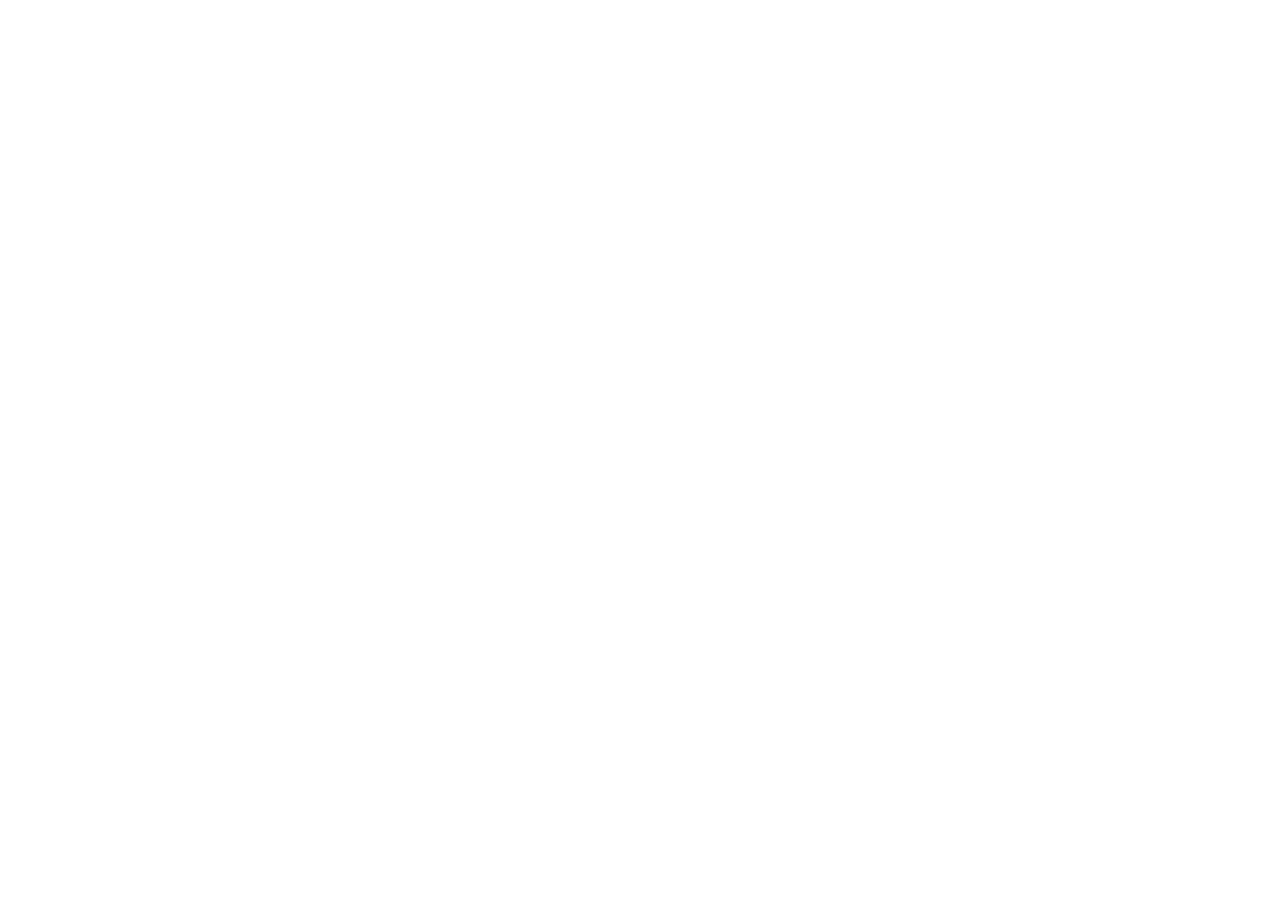
==== index.html @ d2cbfa1b "added script html" ====
<!DOCTYPE html>
<html lang="en">
<head>
    <meta charset="UTF-8">
    <meta http-equiv="X-UA-Compatible">
    <meta name="viewport" content="width=device-width, initial-scale=1.0">
    <title>Document</title>
</head>
<body>
    <script src="js/script.js"></script>
</body>
</html>
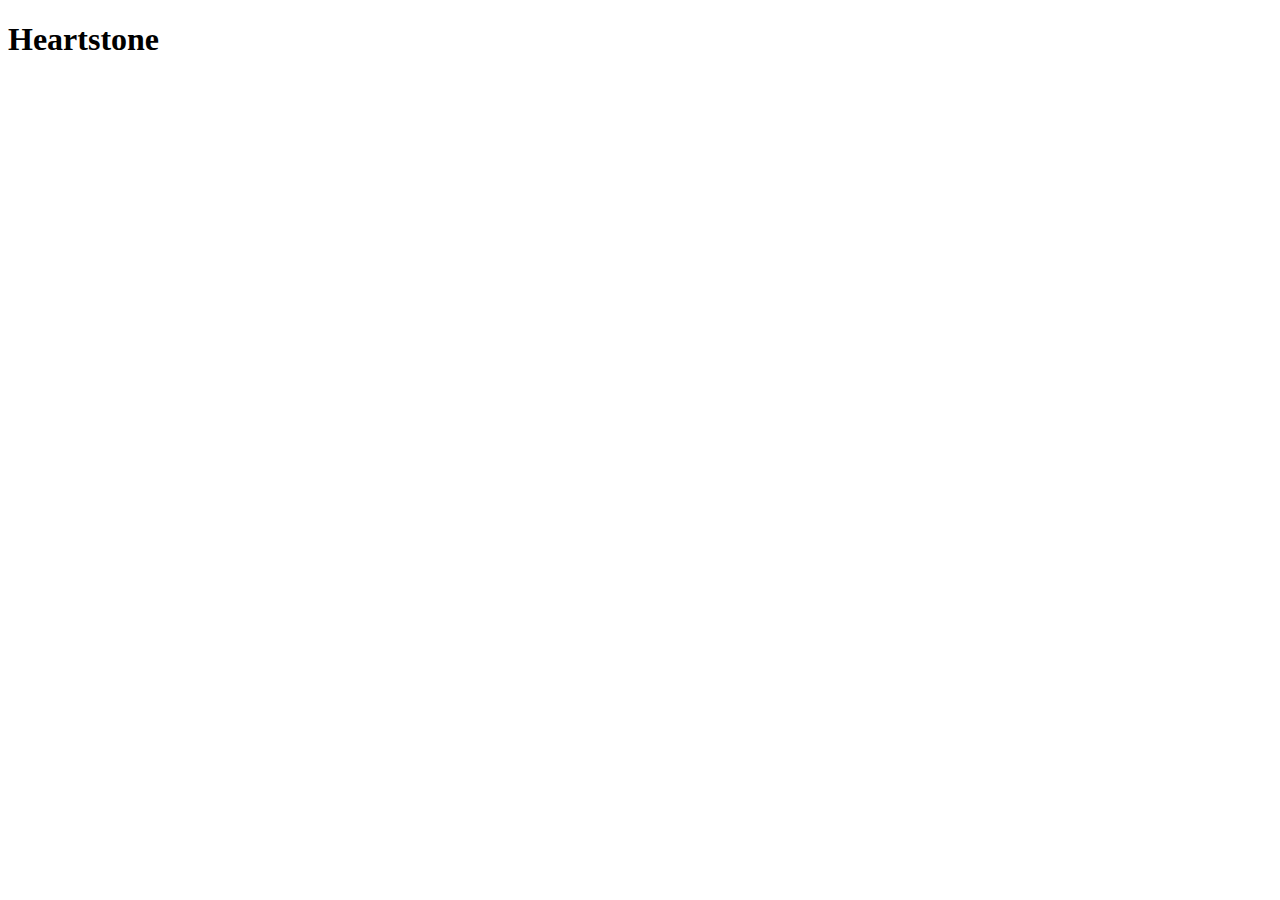
==== commit b578a52d: "added h1" ====
--- a/index.html
+++ b/index.html
@@ -2,11 +2,12 @@
 <html lang="en">
 <head>
     <meta charset="UTF-8">
-    <meta http-equiv="X-UA-Compatible">
+    <meta http-equiv="X-UA-Compatible" content="IE=edge">
     <meta name="viewport" content="width=device-width, initial-scale=1.0">
     <title>Document</title>
 </head>
 <body>
+    <h1>Heartstone</h1>
     <script src="js/script.js"></script>
 </body>
 </html>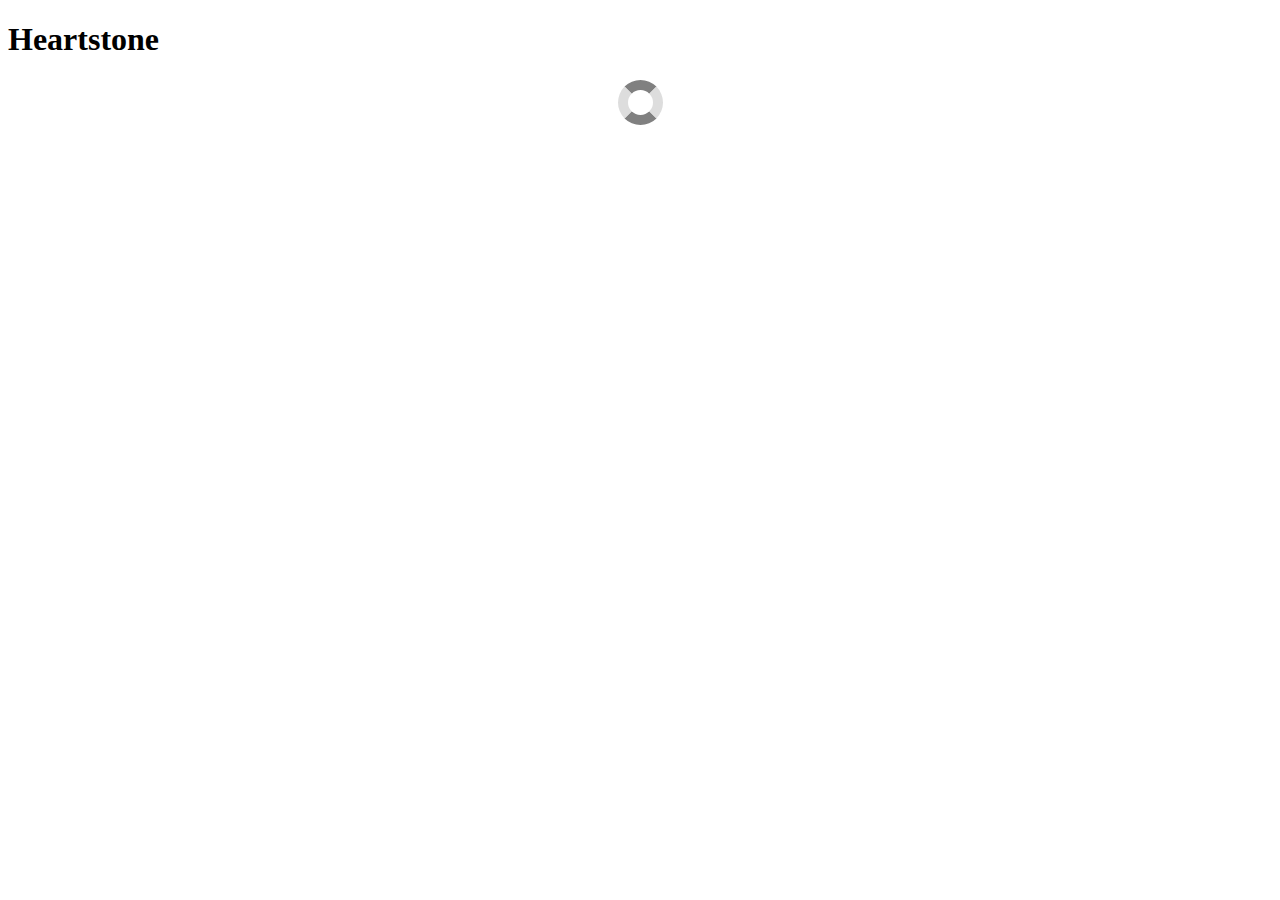
==== commit d2eddaab: "added loader" ====
--- a/index.html
+++ b/index.html
@@ -4,10 +4,12 @@
     <meta charset="UTF-8">
     <meta http-equiv="X-UA-Compatible" content="IE=edge">
     <meta name="viewport" content="width=device-width, initial-scale=1.0">
-    <title>Document</title>
+    <title>Course assignment JS</title>
+    <link href="css/style.css" rel="stylesheet"/>
 </head>
 <body>
     <h1>Heartstone</h1>
+    <div class="loading"></div>
     <script src="js/script.js"></script>
 </body>
 </html>--- a/css/style.css
+++ b/css/style.css
@@ -0,0 +1,21 @@
+.loading{
+    display: flex;
+    justify-content: center;
+}
+
+.loading::after{
+    content: "";
+    width: 25px;
+    height: 25px;
+    border: 10px solid #dddddd;
+    border-top-color: gray;
+    border-bottom-color: gray;
+    border-radius: 50%;
+    animation: loading 1s ease infinite;
+}
+
+@keyframes loading {
+    to{
+        transform: rotate(1turn);
+    }
+}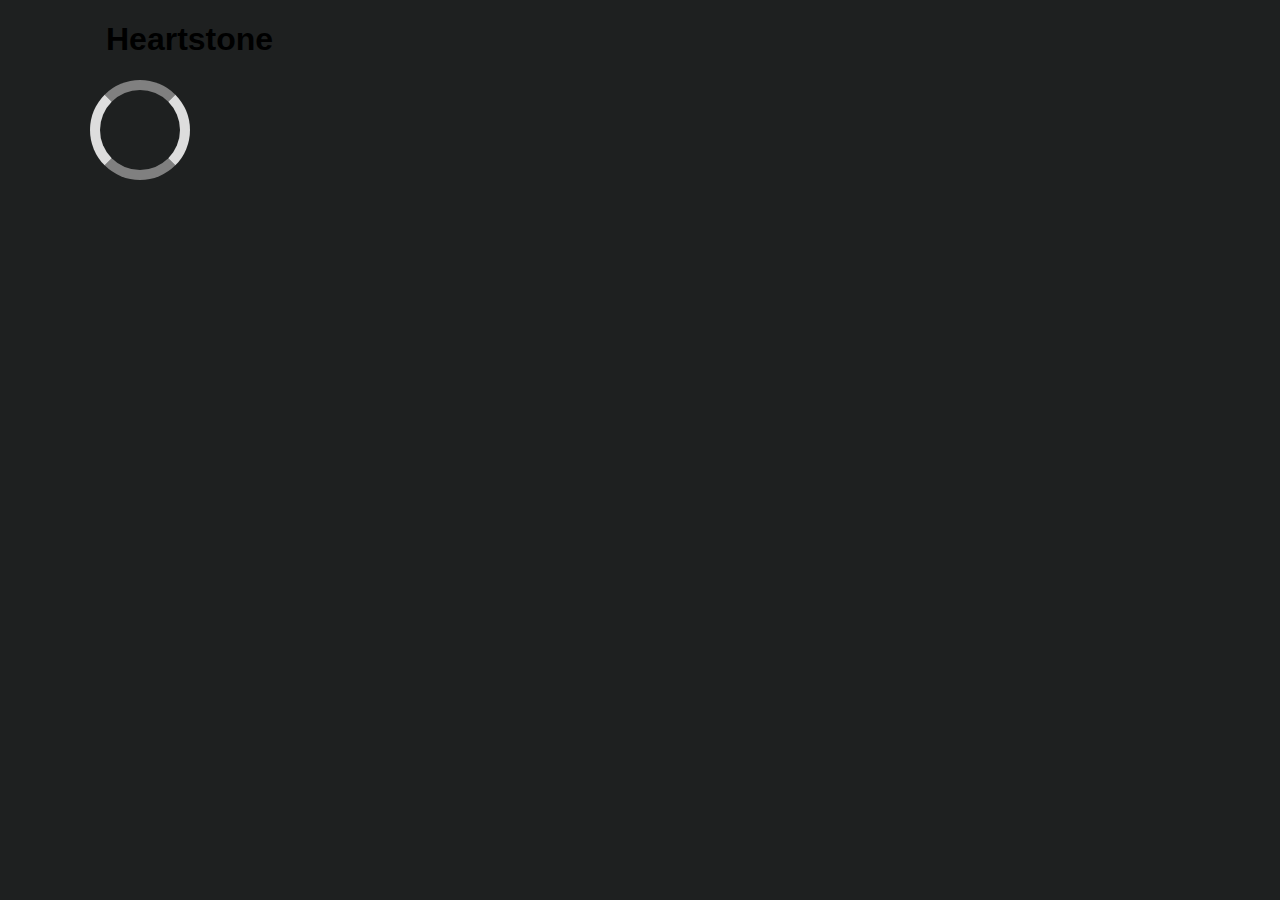
==== commit 62cd1fae: "changes" ====
--- a/index.html
+++ b/index.html
@@ -5,11 +5,18 @@
     <meta http-equiv="X-UA-Compatible" content="IE=edge">
     <meta name="viewport" content="width=device-width, initial-scale=1.0">
     <title>Course assignment JS</title>
-    <link href="css/style.css" rel="stylesheet"/>
+    <link href="css/style.css" rel="stylesheet" />
 </head>
 <body>
-    <h1>Heartstone</h1>
-    <div class="loading"></div>
+    <div class="container">
+        <h1>Heartstone</h1>
+        
+        <div class="results">
+            <div class="loading"></div>
+        </div>
+    </div>
+    
+    
     <script src="js/script.js"></script>
 </body>
 </html>--- a/css/style.css
+++ b/css/style.css
@@ -1,21 +1,58 @@
-.loading{
-    display: flex;
-    justify-content: center;
+*{
+    box-sizing: border-box;
 }
 
-.loading::after{
-    content: "";
-    width: 25px;
-    height: 25px;
+body{
+    background-color: rgb(30, 32, 32);
+    font-family: 'Segoe UI', Tahoma, Geneva, Verdana, sans-serif;
+}
+
+h1{
+    margin-left: 1rem;
+}
+
+.container{
+    max-width: 1100px;
+    margin: 0 auto;
+}
+
+.results{
+    display: flex;
+    flex-wrap: wrap;
+}
+
+.result{
+    margin: 1rem;
+    padding: 1rem;
+    max-width: 250px;
+    background: white;
+    border: 1px gray;
+    border-radius: 1px;
+}
+
+.error{
+    border: 1px red;
+    padding: 1rem;
+    color: red;
+    background: rgb(255, 68, 68);
+}
+
+
+.loading{
+    width: 100px;
+    height: 100px;
     border: 10px solid #dddddd;
     border-top-color: gray;
     border-bottom-color: gray;
     border-radius: 50%;
-    animation: loading 1s ease infinite;
+    animation: spin 2s ease infinite;
 }
 
-@keyframes loading {
-    to{
-        transform: rotate(1turn);
+@keyframes spin {
+    0%{
+        transform: rotate(0deg);
+    }
+    100%{
+        transform: rotate(360deg);
     }
 }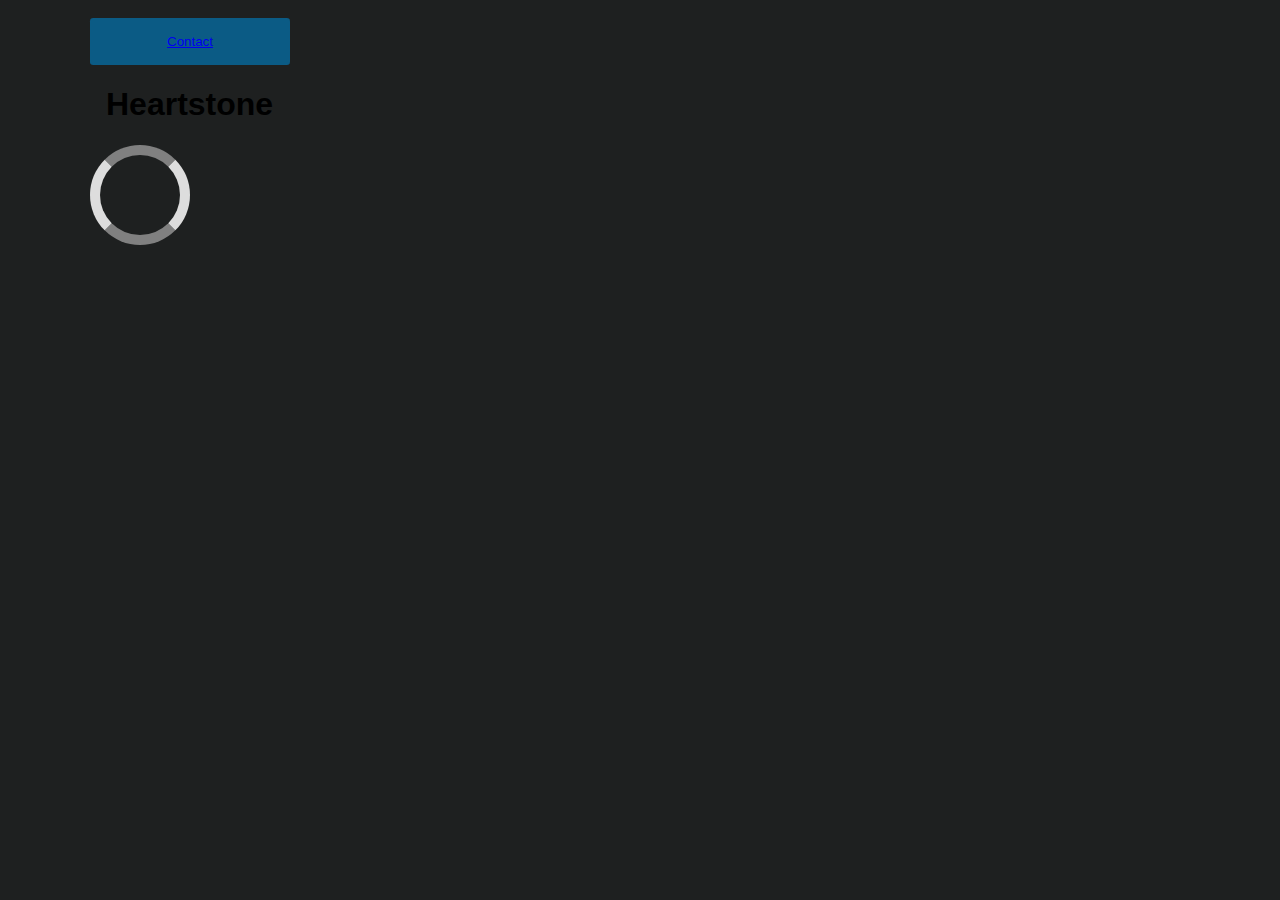
==== commit 07c15e89: "added btn styling to css, added btn to contact html" ====
--- a/index.html
+++ b/index.html
@@ -9,6 +9,7 @@
 </head>
 <body>
     <div class="container">
+        <button><a href="contact.html">Contact</a></button>
         <h1>Heartstone</h1>
         
         <div class="results">
--- a/css/style.css
+++ b/css/style.css
@@ -21,13 +21,45 @@
     flex-wrap: wrap;
 }
 
+.card-result{
+    display: flex;
+    flex-wrap: wrap;
+}
+
+
 .result{
     margin: 1rem;
     padding: 1rem;
     max-width: 250px;
-    background: white;
+    background: gray;
     border: 1px gray;
     border-radius: 1px;
+}
+
+.detail-result{
+    margin: 1rem;
+    padding: 1rem;
+    max-width: 500px;
+    background: gray;
+    border: 1px gray;
+    border-radius: 1px;
+}
+
+.back-nav{
+    margin-bottom: 1em;
+    padding-bottom: 1em;
+    border-bottom: 1px solid var(--white);
+}
+
+button{
+    background: rgb(11, 91, 133);
+    border: none;
+    width: 200px;
+    padding: 1rem;
+    color: white;
+    margin-top: 10px;
+    cursor: pointer;
+    border-radius: 0.2rem;
 }
 
 .error{
